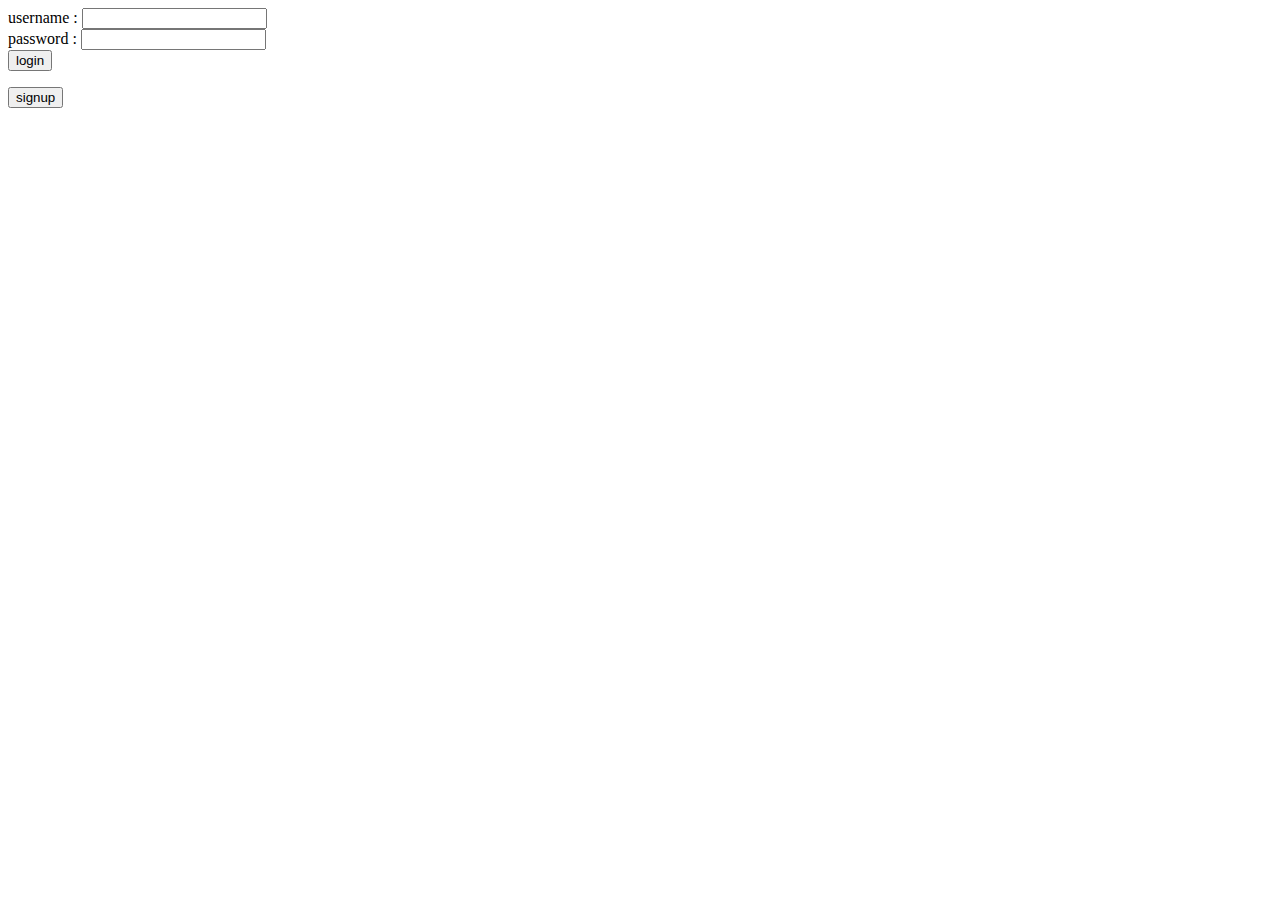
==== index.html @ 8868b176 "changed signup.html to .php also changed some stuff in signup" ====
<html>
<head>

<title> Home Page </title>

</head>
<body>

<!-- validate username & password inputs using (js and/or php) and go to userPaga.html -->

<!-- if it's admin's data go to adminPaga.html/adminPaga.php 
	 zay 2l 2ly 2l doctor 3mlha m4 3afra 2zay for now :D 
	 fyha 2l (insert ,update,....)
-->
<form name="loginForm"> 
username : <input type="text" id="username"/> <br/>
password : <input type="password" id="password"/> <br/>
<input type="button" id="loginBtn" value="login" onclick = "window.location.href = 'userPage.html'"/> <br/>
</form>


<!-- go to signup.html -->
<form name="signupForm" action="signup.php" method="POST">
<input type="submit" value="signup" id="signupBtn"/> <br/>
</form>

</body>
</html>
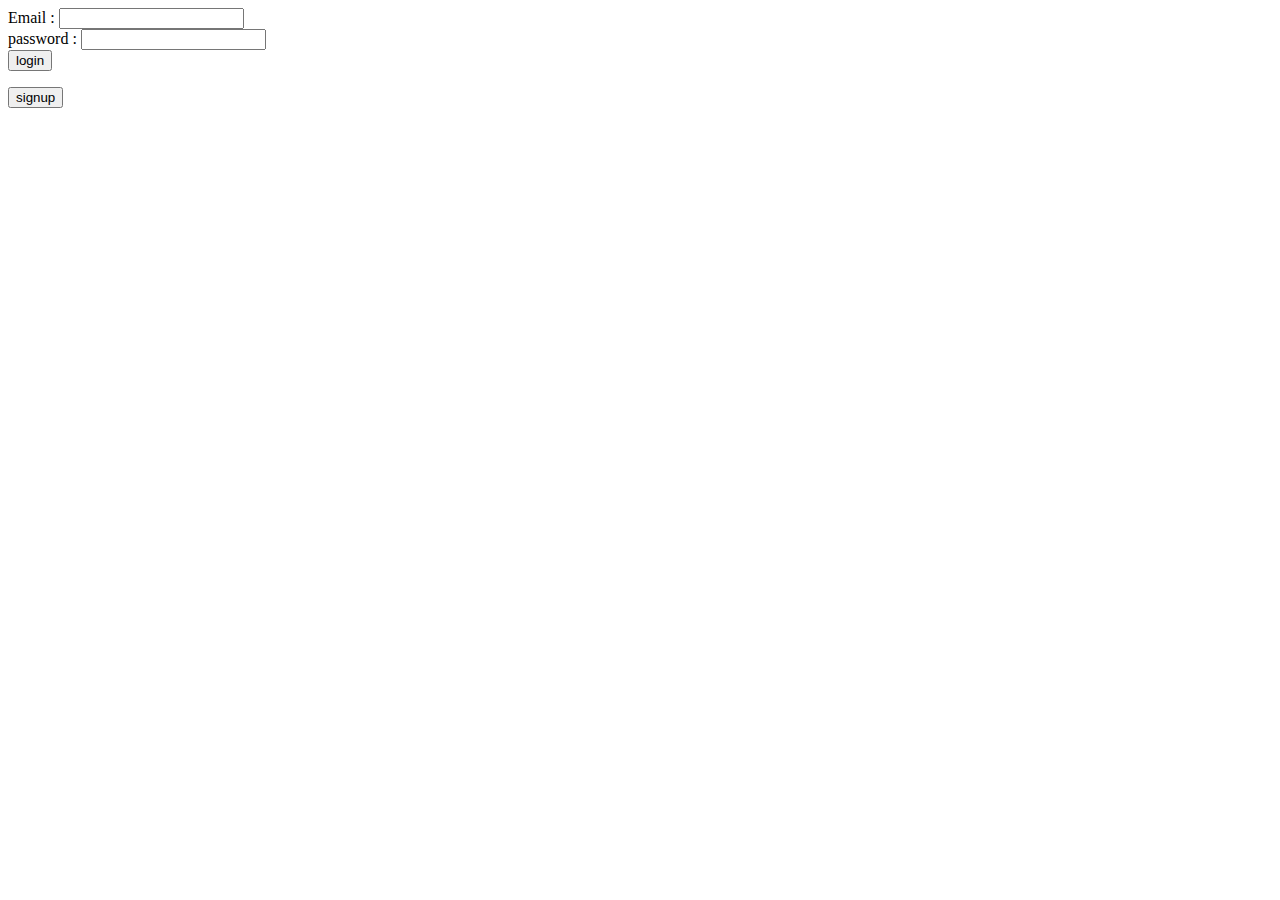
==== commit ca48889b: "sign in not complete" ====
--- a/index.html
+++ b/index.html
@@ -12,12 +12,13 @@
 	 zay 2l 2ly 2l doctor 3mlha m4 3afra 2zay for now :D 
 	 fyha 2l (insert ,update,....)
 -->
-<form name="loginForm"> 
-username : <input type="text" id="username"/> <br/>
-password : <input type="password" id="password"/> <br/>
-<input type="button" id="loginBtn" value="login" onclick = "window.location.href = 'userPage.html'"/> <br/>
+ 
+
+<form name="loginForm" action="signInPhp.php" method="POST">
+Email : <input type="text" id="email" name="email" /> <br/>
+password : <input type="password" id="password" name="password" /> <br/>
+<input type="submit" value="login" id="loginBtn"/> <br/>
 </form>
-
 
 <!-- go to signup.html -->
 <form name="signupForm" action="signup.php" method="POST">
